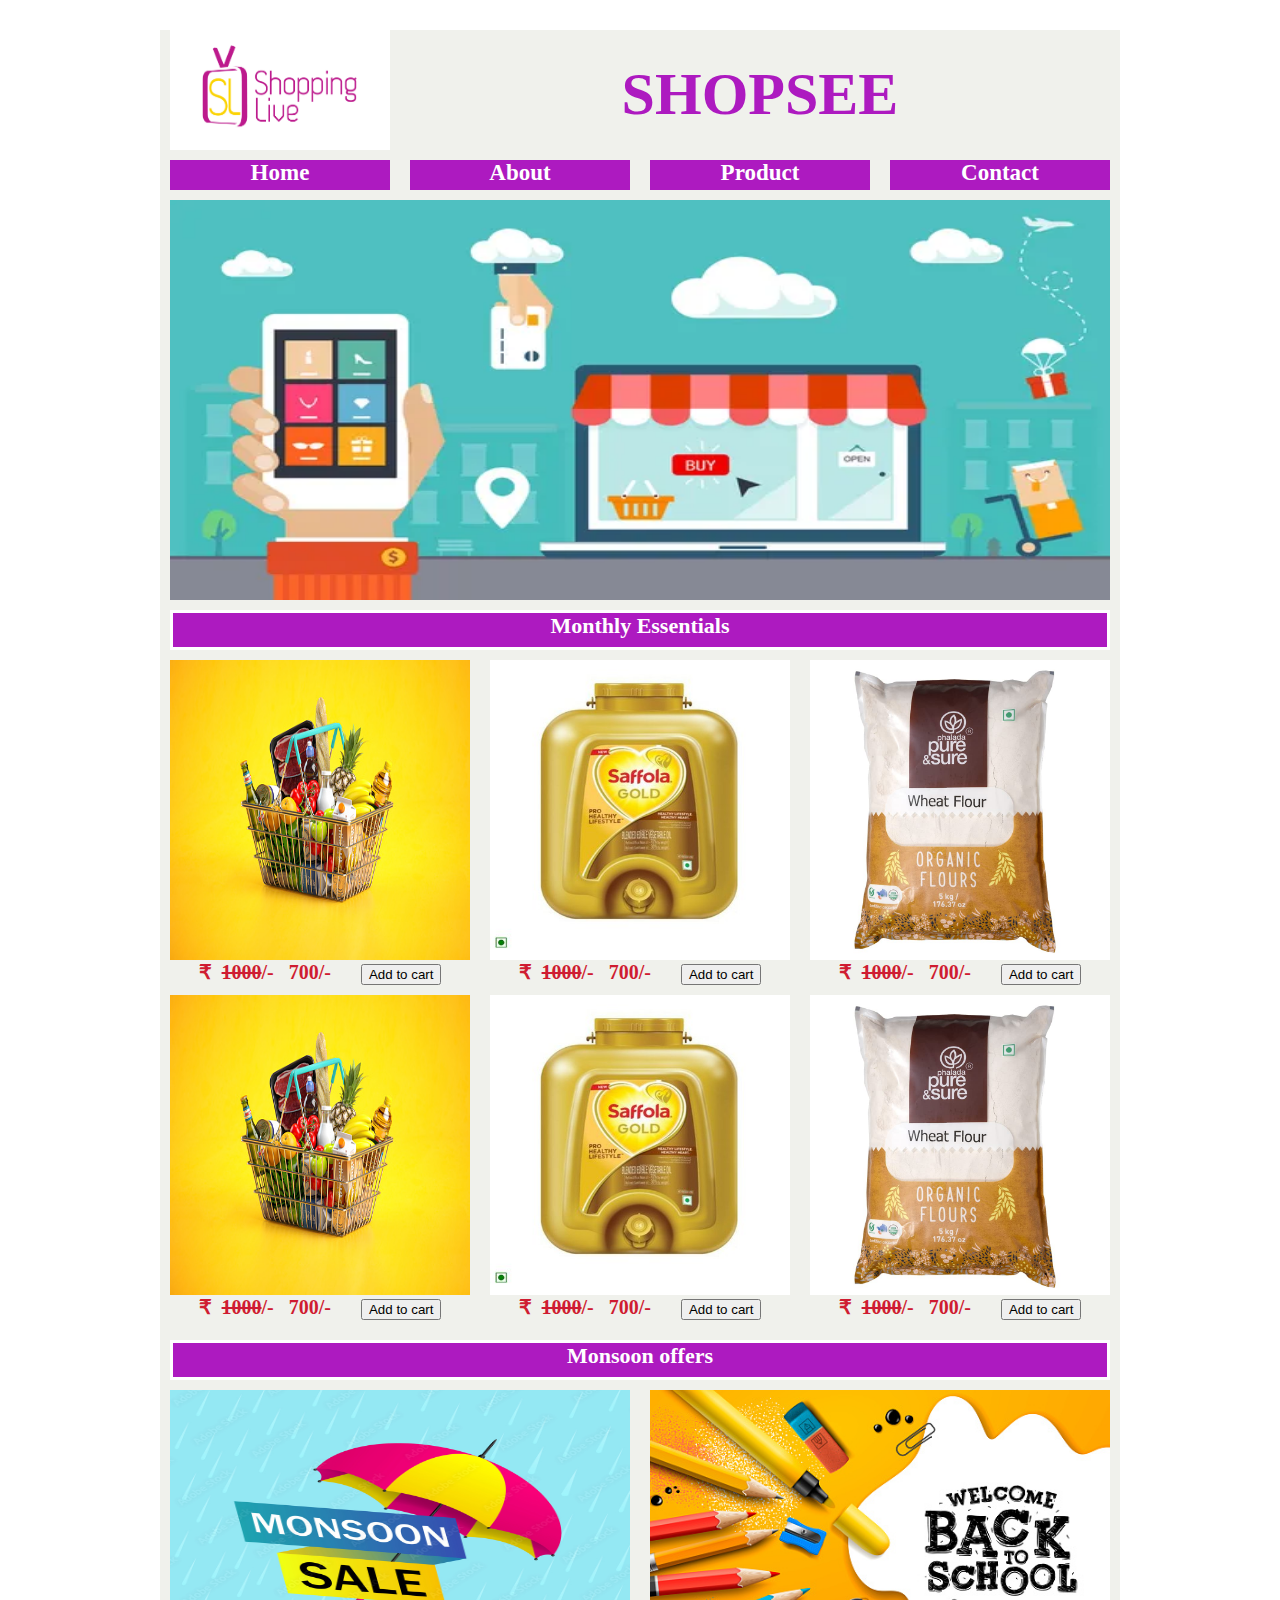
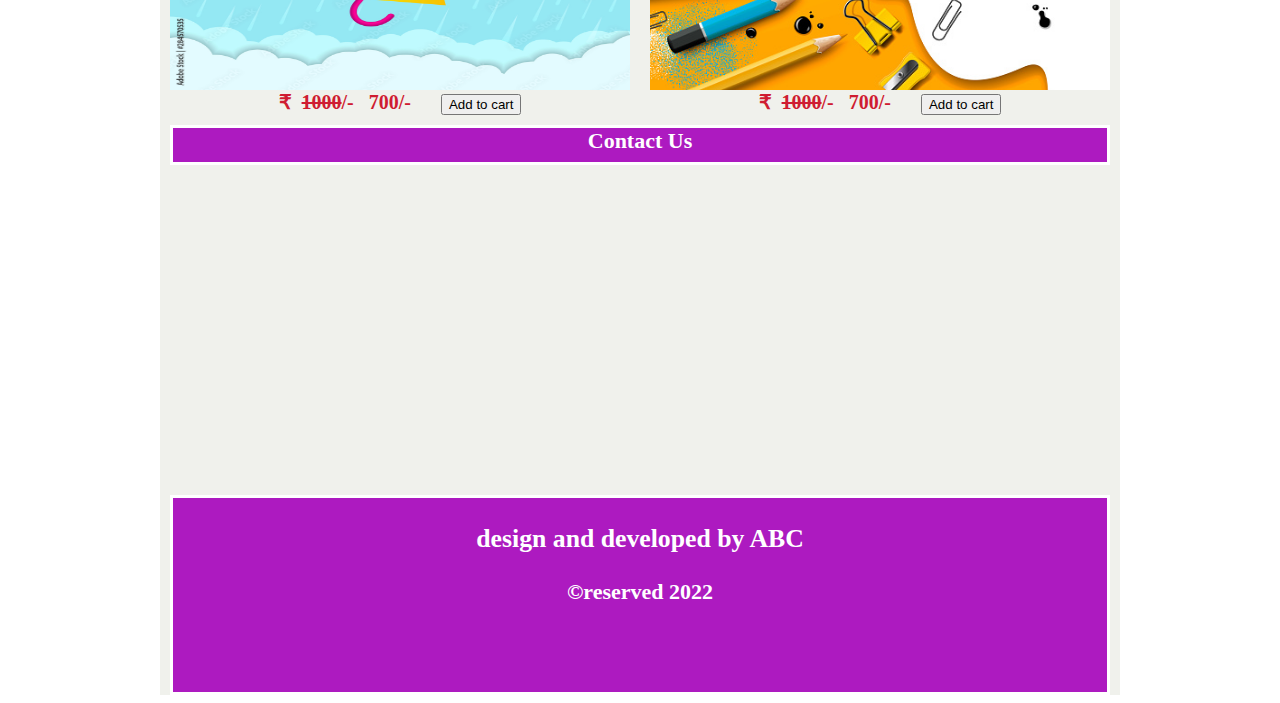
==== index.html @ 5c8b4a45 "Add files via upload" ====
<html>
     <head>
	     <title>Ecart | Home</title>
		 <link rel="stylesheet" href="asset/css/960.css" />
		 <link rel="stylesheet" href="asset/css/style.css" />
		 <link href="https://fonts.googleapis.com/css2?family=Mingzat&display=swap" rel="stylesheet">
		 
	 </head>
	 <body>
	 <!--container start   -->
	      <div class="container_12 box">
		  
		      <div class="grid_3">
			     <img src="asset/images/logo.jpg" width="220px" height="120px">
			  </div>
			  <div class="grid_9 banner">
			   SHOPSEE
			  </div>
			  
			  <div class="clear">
			  </div>
			  
	 <!-------- menu start ------------>
			  
			  <div class="grid_3  menu">
			        <a href="index.html">Home</a>
			  </div>
			  
			  <div class="grid_3  menu">
			        <a href="about.html">About</a>
			  </div>
			  
			  <div class="grid_3  menu">
			        <a href="product.html">Product</a>
			  </div>
			  
			  <div class="grid_3  menu">
			        <a href="contact.html">Contact</a>
			  </div>
			  
	 <!------- menu end -------------->
		<!-- cover image	   -->
			  <div class=" grid_12 cover">
			      <img src="asset/images/cover.jpg" width="940px" height="400px">
			  </div>
			  
			  <div class="clear">
			     
			  </div>
			  
			<!-- cover image end   -->
			  
			  
			  
			  <div class="grid_12 section">
			       Monthly Essentials
			  </div>
			  
			  <div class="clear">
			  </div>
			   
			   

			   
			  <!-- Essentials product  section start  -->
			  
			 
			 <div class="grid_4 eproduct">
			     <img src="asset/images/eproduct1.jpg" width="300px" height="300px">
				 <p>&#8377;&nbsp;&nbsp;<del>1000</del>/- &nbsp;&nbsp;700/- &nbsp;&nbsp;&nbsp;&nbsp;</p>
				 <button>Add to cart</button>
			 </div>
			 
			 <div class="grid_4 eproduct">
			     <img src="asset/images/eproduct2.jpg" width="300px" height="300px">
				  <p>&#8377;&nbsp;&nbsp;<del>1000</del>/- &nbsp;&nbsp;700/- &nbsp;&nbsp;&nbsp;&nbsp;</p>
				 <button>Add to cart</button>
			 </div>
			 
			 <div class="grid_4 eproduct">
			    <img src="asset/images/eproduct3.jpg" width="300px" height="300px">
                  <p>&#8377;&nbsp;&nbsp;<del>1000</del>/- &nbsp;&nbsp;700/- &nbsp;&nbsp;&nbsp;&nbsp;</p>
				  <button>Add to cart</button>				
			 </div>
			  
			  <!-- Essentials product section end  -->
			  
			  <div class="clear">
			  </div>
			  
			  
			  <!-- Essentials product2 section start---->
			  <div class="grid_4 eproduct">
			     <img src="asset/images/eproduct1.jpg" width="300px" height="300px">
				 <p>&#8377;&nbsp;&nbsp;<del>1000</del>/- &nbsp;&nbsp;700/- &nbsp;&nbsp;&nbsp;&nbsp;</p>
				 <button>Add to cart</button>
			 </div>
			 
			 <div class="grid_4 eproduct">
			     <img src="asset/images/eproduct2.jpg" width="300px" height="300px">
				     <p>
				     &#8377;&nbsp;&nbsp;<del>1000</del>/- &nbsp;&nbsp;700/- &nbsp;&nbsp;&nbsp;&nbsp;
					 </p>
				 <button>Add to cart</button>
			 </div>
			 
			 <div class="grid_4 eproduct">
			    <img src="asset/images/eproduct3.jpg" width="300px" height="300px">
                    <p>
				         &#8377;&nbsp;&nbsp;<del>1000</del>/- &nbsp;&nbsp;700/- &nbsp;&nbsp;&nbsp;&nbsp;
				     </p>
				  <button>Add to cart</button>				
			 </div>
			 
			 <!-- Essentials product2 section end  -->
			 
			 
			 <div class="clear">
			 </div>
			 
			 
			 <!-- monsoon offer start -->
			 <div class="grid_12 products">
			       Monsoon offers
			  </div>
			  
			  <div class="clear">
			  </div>
			  
			  
			  
			  <div class="grid_6 eproduct">
			       <img src="asset/images/umbrella.jpg" width="460px" height="300px">
                  <p>&#8377;&nbsp;&nbsp;<del>1000</del>/- &nbsp;&nbsp;700/- &nbsp;&nbsp;&nbsp;&nbsp;</p>
				  <button>Add to cart</button>	
			  </div>


              <div class="grid_6 eproduct">
			       <img src="asset/images/back_to_school.jpg" width="460px" height="300px">
                  <p>&#8377;&nbsp;&nbsp;<del>1000</del>/- &nbsp;&nbsp;700/- &nbsp;&nbsp;&nbsp;&nbsp;</p>
				  <button>Add to cart</button>	
			  </div>
			  
			  <!-- monsoon offer end -->
			  
			<div class="grid_12 section">
			   Contact Us
			</div>
			
			<div class="grid_6 contact">
			    <iframe src="https://www.google.com/maps/embed?pb=!1m18!1m12!1m3!1d30195.622932081955!2d73.31067929293823!3d18.911338678953637!2m3!1f0!2f0!3f0!3m2!1i1024!2i768!4f13.1!3m3!1m2!1s0x3be7fb9cd0a4ab33%3A0x24c28f0e92e5594f!2sKarjat%2C%20Maharashtra%20410201!5e0!3m2!1sen!2sin!4v1658150175732!5m2!1sen!2sin" width="440px" height="450" style="border:0;" allowfullscreen="" loading="lazy" referrerpolicy="no-referrer-when-downgrade"></iframe>
			</div>
			  
			  
			  <div class="grid_6 contact">
			  <iframe width="440px" height="480" src="https://www.youtube.com/embed/XkPhIVpTz9Y" title="Eshop promo video" frameborder="0" allow="accelerometer; autoplay; clipboard-write; encrypted-media; gyroscope; picture-in-picture" allowfullscreen></iframe>
			</div>
			
			<div class="clear">
			</div>
			
			<div class="grid_12 footer">
			    <h3>design and developed by ABC</h3>
				&copy;reserved 2022
			</div>
			 
		  </div> 
		  <!--container end   -->
		  
	 </body>
</html>
---- asset/css/960.css ----
/*
  960 Grid System ~ Core CSS.
  Learn more ~ http://960.gs/

  Licensed under GPL and MIT.
*/

/*
  Forces backgrounds to span full width,
  even if there is horizontal scrolling.
  Increase this if your layout is wider.

  Note: IE6 works fine without this fix.
*/

body {
  min-width: 960px;
}

/* `Container
----------------------------------------------------------------------------------------------------*/

.container_12 {
  margin-left: auto;
  margin-right: auto;
  width: 960px;
}

/* `Grid >> Global
----------------------------------------------------------------------------------------------------*/

.grid_1,
.grid_2,
.grid_3,
.grid_4,
.grid_5,
.grid_6,
.grid_7,
.grid_8,
.grid_9,
.grid_10,
.grid_11,
.grid_12 {
  display: inline;
  float: left;
  margin-left: 10px;
  margin-right: 10px;
}

.push_1, .pull_1,
.push_2, .pull_2,
.push_3, .pull_3,
.push_4, .pull_4,
.push_5, .pull_5,
.push_6, .pull_6,
.push_7, .pull_7,
.push_8, .pull_8,
.push_9, .pull_9,
.push_10, .pull_10,
.push_11, .pull_11 {
  position: relative;
}

/* `Grid >> Children (Alpha ~ First, Omega ~ Last)
----------------------------------------------------------------------------------------------------*/

.alpha {
  margin-left: 0;
}

.omega {
  margin-right: 0;
}

/* `Grid >> 12 Columns
----------------------------------------------------------------------------------------------------*/

.container_12 .grid_1 {
  width: 60px;
}

.container_12 .grid_2 {
  width: 140px;
}

.container_12 .grid_3 {
  width: 220px;
}

.container_12 .grid_4 {
  width: 300px;
}

.container_12 .grid_5 {
  width: 380px;
}

.container_12 .grid_6 {
  width: 460px;
}

.container_12 .grid_7 {
  width: 540px;
}

.container_12 .grid_8 {
  width: 620px;
}

.container_12 .grid_9 {
  width: 700px;
}

.container_12 .grid_10 {
  width: 780px;
}

.container_12 .grid_11 {
  width: 860px;
}

.container_12 .grid_12 {
  width: 940px;
}

/* `Prefix Extra Space >> 12 Columns
----------------------------------------------------------------------------------------------------*/

.container_12 .prefix_1 {
  padding-left: 80px;
}

.container_12 .prefix_2 {
  padding-left: 160px;
}

.container_12 .prefix_3 {
  padding-left: 240px;
}

.container_12 .prefix_4 {
  padding-left: 320px;
}

.container_12 .prefix_5 {
  padding-left: 400px;
}

.container_12 .prefix_6 {
  padding-left: 480px;
}

.container_12 .prefix_7 {
  padding-left: 560px;
}

.container_12 .prefix_8 {
  padding-left: 640px;
}

.container_12 .prefix_9 {
  padding-left: 720px;
}

.container_12 .prefix_10 {
  padding-left: 800px;
}

.container_12 .prefix_11 {
  padding-left: 880px;
}

/* `Suffix Extra Space >> 12 Columns
----------------------------------------------------------------------------------------------------*/

.container_12 .suffix_1 {
  padding-right: 80px;
}

.container_12 .suffix_2 {
  padding-right: 160px;
}

.container_12 .suffix_3 {
  padding-right: 240px;
}

.container_12 .suffix_4 {
  padding-right: 320px;
}

.container_12 .suffix_5 {
  padding-right: 400px;
}

.container_12 .suffix_6 {
  padding-right: 480px;
}

.container_12 .suffix_7 {
  padding-right: 560px;
}

.container_12 .suffix_8 {
  padding-right: 640px;
}

.container_12 .suffix_9 {
  padding-right: 720px;
}

.container_12 .suffix_10 {
  padding-right: 800px;
}

.container_12 .suffix_11 {
  padding-right: 880px;
}

/* `Push Space >> 12 Columns
----------------------------------------------------------------------------------------------------*/

.container_12 .push_1 {
  left: 80px;
}

.container_12 .push_2 {
  left: 160px;
}

.container_12 .push_3 {
  left: 240px;
}

.container_12 .push_4 {
  left: 320px;
}

.container_12 .push_5 {
  left: 400px;
}

.container_12 .push_6 {
  left: 480px;
}

.container_12 .push_7 {
  left: 560px;
}

.container_12 .push_8 {
  left: 640px;
}

.container_12 .push_9 {
  left: 720px;
}

.container_12 .push_10 {
  left: 800px;
}

.container_12 .push_11 {
  left: 880px;
}

/* `Pull Space >> 12 Columns
----------------------------------------------------------------------------------------------------*/

.container_12 .pull_1 {
  left: -80px;
}

.container_12 .pull_2 {
  left: -160px;
}

.container_12 .pull_3 {
  left: -240px;
}

.container_12 .pull_4 {
  left: -320px;
}

.container_12 .pull_5 {
  left: -400px;
}

.container_12 .pull_6 {
  left: -480px;
}

.container_12 .pull_7 {
  left: -560px;
}

.container_12 .pull_8 {
  left: -640px;
}

.container_12 .pull_9 {
  left: -720px;
}

.container_12 .pull_10 {
  left: -800px;
}

.container_12 .pull_11 {
  left: -880px;
}

/* `Clear Floated Elements
----------------------------------------------------------------------------------------------------*/

/* http://sonspring.com/journal/clearing-floats */

.clear {
  clear: both;
  display: block;
  overflow: hidden;
  visibility: hidden;
  width: 0;
  height: 0;
}

/* http://www.yuiblog.com/blog/2010/09/27/clearfix-reloaded-overflowhidden-demystified */

.clearfix:before,
.clearfix:after,
.container_12:before,
.container_12:after {
  content: '.';
  display: block;
  overflow: hidden;
  visibility: hidden;
  font-size: 0;
  line-height: 0;
  width: 0;
  height: 0;
}

.clearfix:after,
.container_12:after {
  clear: both;
}

/*
  The following zoom:1 rule is specifically for IE6 + IE7.
  Move to separate stylesheet if invalid CSS is a problem.
*/

.clearfix,
.container_12 {
  zoom: 1;
}
---- asset/css/style.css ----
*{
	box-sizing:border-box;
	font-family:'Mingzat' sans-serif;
}

.container_12{
	background-color:#F0F1EC ;
	margin-top:30px;
}
.banner{
	text-align:center;
	font-size:60px;
	font-weight:bold;
	color:#AD1AC0;
	margin-top:30px;
}
.cover{
	margin-top:10px;
}

.menu{
	height:30px;
	margin-top:10px;
	/*border-style:solid;*/
	text-align:center;
	font-size:23px;
	background-color:#AD1AC0;
	
}
.menu a{
	
	font-weight:bold;
	text-decoration:none;
	color:white;
	display:block;
	
	
}
.section{
	height:40px;
	border-style:solid;
	margin-top:10px;
	background-color:#AD1AC0;
	font-weight:bold;
	text-align:center;
	color:white;
	font-size:22px;
}

.eproduct{
	/*border-style:solid;*/
	margin-top:10px;
	text-align:center;
	font-weight:bold;
	font-size:20px;
}
.eproduct p{
	display:inline;
	margin-top:10px;
	color:#CF1C31;
}
.button{
	background-color:#29C424 ;
     border:0px;
font-size:20px;
margin-top:10px;	 
}

.products{
	height:40px;
	border-style:solid;
	margin-top:20px;
	background-color:#AD1AC0;
	font-weight:bold;
	text-align:center;
	color:white;
	font-size:22px;
}
.contact{
	margin-top:20px;
	height:300px;
}

.footer{
	height:200px;
	border-style:solid;
	margin-top:10px;
	background-color:#AD1AC0;
	font-weight:bold;
	text-align:center;
	color:white;
	font-size:22px;
}
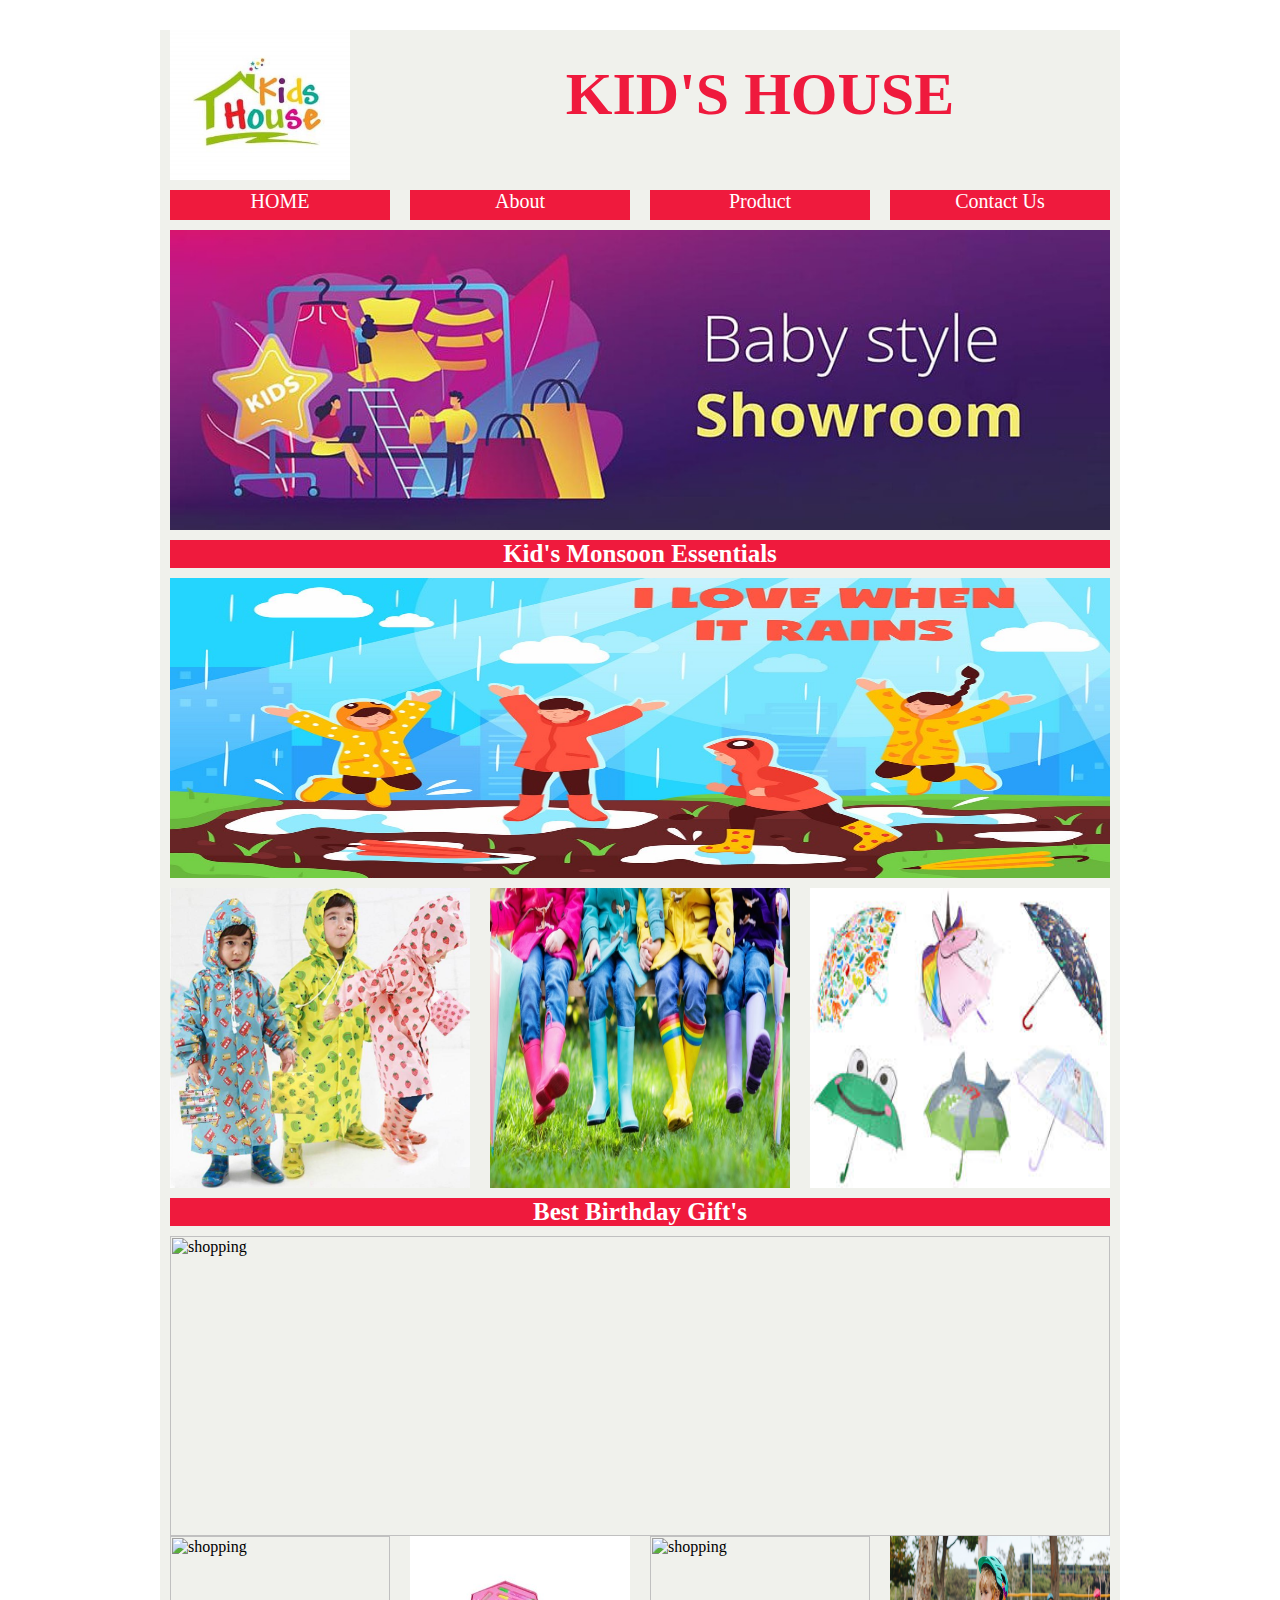
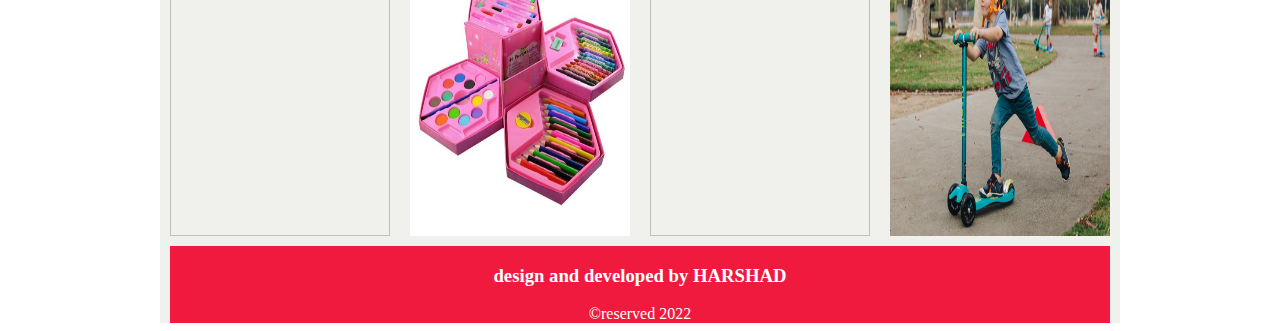
==== commit 198c92d8: "Add files via upload" ====
--- a/index.html
+++ b/index.html
@@ -1,172 +1,119 @@
 <html>
      <head>
-	     <title>Ecart | Home</title>
-		 <link rel="stylesheet" href="asset/css/960.css" />
-		 <link rel="stylesheet" href="asset/css/style.css" />
-		 <link href="https://fonts.googleapis.com/css2?family=Mingzat&display=swap" rel="stylesheet">
-		 
+	      <title>Project</title>
+		  <link rel="stylesheet" href="asset/css/project.css"/>
+		  <link rel="stylesheet" href="asset/css/style.css"/>
+		  <link href="https://fonts.googleapis.com/css2?family=Mingzat&display=swap" rel="stylesheet">
 	 </head>
+	 
 	 <body>
-	 <!--container start   -->
+	      <!-- container start -->
 	      <div class="container_12 box">
 		  
-		      <div class="grid_3">
-			     <img src="asset/images/logo.jpg" width="220px" height="120px">
-			  </div>
-			  <div class="grid_9 banner">
-			   SHOPSEE
-			  </div>
-			  
-			  <div class="clear">
-			  </div>
-			  
-	 <!-------- menu start ------------>
-			  
-			  <div class="grid_3  menu">
-			        <a href="index.html">Home</a>
-			  </div>
-			  
-			  <div class="grid_3  menu">
-			        <a href="about.html">About</a>
-			  </div>
-			  
-			  <div class="grid_3  menu">
-			        <a href="product.html">Product</a>
-			  </div>
-			  
-			  <div class="grid_3  menu">
-			        <a href="contact.html">Contact</a>
-			  </div>
-			  
-	 <!------- menu end -------------->
-		<!-- cover image	   -->
-			  <div class=" grid_12 cover">
-			      <img src="asset/images/cover.jpg" width="940px" height="400px">
-			  </div>
-			  
-			  <div class="clear">
-			     
-			  </div>
-			  
-			<!-- cover image end   -->
-			  
-			  
-			  
-			  <div class="grid_12 section">
-			       Monthly Essentials
-			  </div>
-			  
-			  <div class="clear">
-			  </div>
-			   
-			   
+		  
+	     <div class="grid_3">
+		    <img src="asset/images/logo.jpg" alt="shopping" width="180px" height="150px"/>
+		 </div>
+		 <div class="grid_9 banner">
+		     KID'S HOUSE
+		 </div>
+		 
+		 <div class="clear">
+		 </div>
+		 
+		 
+		 <!-- menu strat -->
+		 <div class="grid_3 menu">
+		     <a href="index.html">HOME </a>
+		 </div>
+		 
+		 <div class="grid_3 menu">
+		     <a href="about.html">About </a>
+		 </div>
+		 
+		 <div class="grid_3 menu">
+		     <a href="product.html">Product </a>
+		 </div>
+		 
+		 <div class="grid_3 menu">
+		     <a href="contact.html">Contact Us </a>
+		 </div>
+		 
+		 <!-- menu end -->
+		 
+		 <!-- cover image start -->
+		 
+		 <div class="grid_12 cover">
+		     <img src="asset/images/cover.jpg" alt="shopping" width="940px" height="300px" /> 
+		 </div>
+		 
+		 <!-- cover image end -->
+		 
+		 <!-- monsoon product start -->
+		 <div class="grid_12 section">
+		 Kid's Monsoon Essentials 
+		 </div>
+		 
+		 <div class="grid_12 product">
+		     <img src="asset/images/rain_banner.jpg" alt="shopping" width="940px" height="300px" /> 
+		 </div>
+		 
+		 
+		 <div class="grid_4 product">
+		    <img src="asset/images/raincoat.jpg" alt="shopping" width="300px" height="300px" /> 
+		 </div>
+		 
+		  <div class="grid_4 product">
+		    <img src="asset/images/rainshoes.jpg" alt="shopping" width="300px" height="300px" /> 
+		 </div>
+		 
+		  <div class="grid_4 product">
+		    <img src="asset/images/umbrella.jpeg" alt="shopping" width="300px" height="300px" /> 
+		 </div>
+		 
+		 <div class="clear">
+		 </div>
+		 
+		 
+		 <div class="grid_12 section">
+		    Best Birthday Gift's 
+		 </div> 
+		 <div class="grid_12 product">
+		     <img src="asset/images/birthday_gift.jpg" alt="shopping" width="940px" height="300px" /> 
+		 </div>
+		 
+		 		 <div class="grid_3 gift">
+		    <img src="asset/images/gift1.jpg" alt="shopping" width="220px" height="300px" /> 
+		 </div>
+		 
+		  <div class="grid_3 gift">
+		    <img src="asset/images/gift2.jpg" alt="shopping" width="220px" height="300px" /> 
+		 </div>
+		 
+		  <div class="grid_3 gift">
+		    <img src="asset/images/gift3.jpeg" alt="shopping" width="220px" height="300px" /> 
+		 </div>
+		 <div class="grid_3 gift">
+		    <img src="asset/images/gift4.jpg" alt="shopping" width="220px" height="300px" /> 
+		 </div>
+		 
+		 <div class="clear">
+		 </div>
 
-			   
-			  <!-- Essentials product  section start  -->
-			  
-			 
-			 <div class="grid_4 eproduct">
-			     <img src="asset/images/eproduct1.jpg" width="300px" height="300px">
-				 <p>&#8377;&nbsp;&nbsp;<del>1000</del>/- &nbsp;&nbsp;700/- &nbsp;&nbsp;&nbsp;&nbsp;</p>
-				 <button>Add to cart</button>
-			 </div>
-			 
-			 <div class="grid_4 eproduct">
-			     <img src="asset/images/eproduct2.jpg" width="300px" height="300px">
-				  <p>&#8377;&nbsp;&nbsp;<del>1000</del>/- &nbsp;&nbsp;700/- &nbsp;&nbsp;&nbsp;&nbsp;</p>
-				 <button>Add to cart</button>
-			 </div>
-			 
-			 <div class="grid_4 eproduct">
-			    <img src="asset/images/eproduct3.jpg" width="300px" height="300px">
-                  <p>&#8377;&nbsp;&nbsp;<del>1000</del>/- &nbsp;&nbsp;700/- &nbsp;&nbsp;&nbsp;&nbsp;</p>
-				  <button>Add to cart</button>				
-			 </div>
-			  
-			  <!-- Essentials product section end  -->
-			  
-			  <div class="clear">
-			  </div>
-			  
-			  
-			  <!-- Essentials product2 section start---->
-			  <div class="grid_4 eproduct">
-			     <img src="asset/images/eproduct1.jpg" width="300px" height="300px">
-				 <p>&#8377;&nbsp;&nbsp;<del>1000</del>/- &nbsp;&nbsp;700/- &nbsp;&nbsp;&nbsp;&nbsp;</p>
-				 <button>Add to cart</button>
-			 </div>
-			 
-			 <div class="grid_4 eproduct">
-			     <img src="asset/images/eproduct2.jpg" width="300px" height="300px">
-				     <p>
-				     &#8377;&nbsp;&nbsp;<del>1000</del>/- &nbsp;&nbsp;700/- &nbsp;&nbsp;&nbsp;&nbsp;
-					 </p>
-				 <button>Add to cart</button>
-			 </div>
-			 
-			 <div class="grid_4 eproduct">
-			    <img src="asset/images/eproduct3.jpg" width="300px" height="300px">
-                    <p>
-				         &#8377;&nbsp;&nbsp;<del>1000</del>/- &nbsp;&nbsp;700/- &nbsp;&nbsp;&nbsp;&nbsp;
-				     </p>
-				  <button>Add to cart</button>				
-			 </div>
-			 
-			 <!-- Essentials product2 section end  -->
-			 
-			 
-			 <div class="clear">
-			 </div>
-			 
-			 
-			 <!-- monsoon offer start -->
-			 <div class="grid_12 products">
-			       Monsoon offers
-			  </div>
-			  
-			  <div class="clear">
-			  </div>
-			  
-			  
-			  
-			  <div class="grid_6 eproduct">
-			       <img src="asset/images/umbrella.jpg" width="460px" height="300px">
-                  <p>&#8377;&nbsp;&nbsp;<del>1000</del>/- &nbsp;&nbsp;700/- &nbsp;&nbsp;&nbsp;&nbsp;</p>
-				  <button>Add to cart</button>	
-			  </div>
-
-
-              <div class="grid_6 eproduct">
-			       <img src="asset/images/back_to_school.jpg" width="460px" height="300px">
-                  <p>&#8377;&nbsp;&nbsp;<del>1000</del>/- &nbsp;&nbsp;700/- &nbsp;&nbsp;&nbsp;&nbsp;</p>
-				  <button>Add to cart</button>	
-			  </div>
-			  
-			  <!-- monsoon offer end -->
-			  
-			<div class="grid_12 section">
-			   Contact Us
-			</div>
-			
-			<div class="grid_6 contact">
-			    <iframe src="https://www.google.com/maps/embed?pb=!1m18!1m12!1m3!1d30195.622932081955!2d73.31067929293823!3d18.911338678953637!2m3!1f0!2f0!3f0!3m2!1i1024!2i768!4f13.1!3m3!1m2!1s0x3be7fb9cd0a4ab33%3A0x24c28f0e92e5594f!2sKarjat%2C%20Maharashtra%20410201!5e0!3m2!1sen!2sin!4v1658150175732!5m2!1sen!2sin" width="440px" height="450" style="border:0;" allowfullscreen="" loading="lazy" referrerpolicy="no-referrer-when-downgrade"></iframe>
-			</div>
-			  
-			  
-			  <div class="grid_6 contact">
-			  <iframe width="440px" height="480" src="https://www.youtube.com/embed/XkPhIVpTz9Y" title="Eshop promo video" frameborder="0" allow="accelerometer; autoplay; clipboard-write; encrypted-media; gyroscope; picture-in-picture" allowfullscreen></iframe>
-			</div>
-			
-			<div class="clear">
-			</div>
-			
-			<div class="grid_12 footer">
-			    <h3>design and developed by ABC</h3>
+		 
+		 
+		 
+		 
+		 
+		 <!-- monsoon product end -->
+		 <!-- footer start -->
+		 
+		 <div class="grid_12 footer">
+			    <h3>design and developed by HARSHAD</h3>
 				&copy;reserved 2022
 			</div>
-			 
-		  </div> 
-		  <!--container end   -->
-		  
+		 <!-- footer end -->
+		 </div>
+		 <!-- container end -->
 	 </body>
-</html> +</html>--- a/asset/css/project.css
+++ b/asset/css/project.css
@@ -0,0 +1,357 @@
+/*
+  960 Grid System ~ Core CSS.
+  Learn more ~ http://960.gs/
+
+  Licensed under GPL and MIT.
+*/
+
+/*
+  Forces backgrounds to span full width,
+  even if there is horizontal scrolling.
+  Increase this if your layout is wider.
+
+  Note: IE6 works fine without this fix.
+*/
+
+body {
+  min-width: 960px;
+}
+
+/* `Container
+----------------------------------------------------------------------------------------------------*/
+
+.container_12 {
+  margin-left: auto;
+  margin-right: auto;
+  width: 960px;
+}
+
+/* `Grid >> Global
+----------------------------------------------------------------------------------------------------*/
+
+.grid_1,
+.grid_2,
+.grid_3,
+.grid_4,
+.grid_5,
+.grid_6,
+.grid_7,
+.grid_8,
+.grid_9,
+.grid_10,
+.grid_11,
+.grid_12 {
+  display: inline;
+  float: left;
+  margin-left: 10px;
+  margin-right: 10px;
+}
+
+.push_1, .pull_1,
+.push_2, .pull_2,
+.push_3, .pull_3,
+.push_4, .pull_4,
+.push_5, .pull_5,
+.push_6, .pull_6,
+.push_7, .pull_7,
+.push_8, .pull_8,
+.push_9, .pull_9,
+.push_10, .pull_10,
+.push_11, .pull_11 {
+  position: relative;
+}
+
+/* `Grid >> Children (Alpha ~ First, Omega ~ Last)
+----------------------------------------------------------------------------------------------------*/
+
+.alpha {
+  margin-left: 0;
+}
+
+.omega {
+  margin-right: 0;
+}
+
+/* `Grid >> 12 Columns
+----------------------------------------------------------------------------------------------------*/
+
+.container_12 .grid_1 {
+  width: 60px;
+}
+
+.container_12 .grid_2 {
+  width: 140px;
+}
+
+.container_12 .grid_3 {
+  width: 220px;
+}
+
+.container_12 .grid_4 {
+  width: 300px;
+}
+
+.container_12 .grid_5 {
+  width: 380px;
+}
+
+.container_12 .grid_6 {
+  width: 460px;
+}
+
+.container_12 .grid_7 {
+  width: 540px;
+}
+
+.container_12 .grid_8 {
+  width: 620px;
+}
+
+.container_12 .grid_9 {
+  width: 700px;
+}
+
+.container_12 .grid_10 {
+  width: 780px;
+}
+
+.container_12 .grid_11 {
+  width: 860px;
+}
+
+.container_12 .grid_12 {
+  width: 940px;
+}
+
+/* `Prefix Extra Space >> 12 Columns
+----------------------------------------------------------------------------------------------------*/
+
+.container_12 .prefix_1 {
+  padding-left: 80px;
+}
+
+.container_12 .prefix_2 {
+  padding-left: 160px;
+}
+
+.container_12 .prefix_3 {
+  padding-left: 240px;
+}
+
+.container_12 .prefix_4 {
+  padding-left: 320px;
+}
+
+.container_12 .prefix_5 {
+  padding-left: 400px;
+}
+
+.container_12 .prefix_6 {
+  padding-left: 480px;
+}
+
+.container_12 .prefix_7 {
+  padding-left: 560px;
+}
+
+.container_12 .prefix_8 {
+  padding-left: 640px;
+}
+
+.container_12 .prefix_9 {
+  padding-left: 720px;
+}
+
+.container_12 .prefix_10 {
+  padding-left: 800px;
+}
+
+.container_12 .prefix_11 {
+  padding-left: 880px;
+}
+
+/* `Suffix Extra Space >> 12 Columns
+----------------------------------------------------------------------------------------------------*/
+
+.container_12 .suffix_1 {
+  padding-right: 80px;
+}
+
+.container_12 .suffix_2 {
+  padding-right: 160px;
+}
+
+.container_12 .suffix_3 {
+  padding-right: 240px;
+}
+
+.container_12 .suffix_4 {
+  padding-right: 320px;
+}
+
+.container_12 .suffix_5 {
+  padding-right: 400px;
+}
+
+.container_12 .suffix_6 {
+  padding-right: 480px;
+}
+
+.container_12 .suffix_7 {
+  padding-right: 560px;
+}
+
+.container_12 .suffix_8 {
+  padding-right: 640px;
+}
+
+.container_12 .suffix_9 {
+  padding-right: 720px;
+}
+
+.container_12 .suffix_10 {
+  padding-right: 800px;
+}
+
+.container_12 .suffix_11 {
+  padding-right: 880px;
+}
+
+/* `Push Space >> 12 Columns
+----------------------------------------------------------------------------------------------------*/
+
+.container_12 .push_1 {
+  left: 80px;
+}
+
+.container_12 .push_2 {
+  left: 160px;
+}
+
+.container_12 .push_3 {
+  left: 240px;
+}
+
+.container_12 .push_4 {
+  left: 320px;
+}
+
+.container_12 .push_5 {
+  left: 400px;
+}
+
+.container_12 .push_6 {
+  left: 480px;
+}
+
+.container_12 .push_7 {
+  left: 560px;
+}
+
+.container_12 .push_8 {
+  left: 640px;
+}
+
+.container_12 .push_9 {
+  left: 720px;
+}
+
+.container_12 .push_10 {
+  left: 800px;
+}
+
+.container_12 .push_11 {
+  left: 880px;
+}
+
+/* `Pull Space >> 12 Columns
+----------------------------------------------------------------------------------------------------*/
+
+.container_12 .pull_1 {
+  left: -80px;
+}
+
+.container_12 .pull_2 {
+  left: -160px;
+}
+
+.container_12 .pull_3 {
+  left: -240px;
+}
+
+.container_12 .pull_4 {
+  left: -320px;
+}
+
+.container_12 .pull_5 {
+  left: -400px;
+}
+
+.container_12 .pull_6 {
+  left: -480px;
+}
+
+.container_12 .pull_7 {
+  left: -560px;
+}
+
+.container_12 .pull_8 {
+  left: -640px;
+}
+
+.container_12 .pull_9 {
+  left: -720px;
+}
+
+.container_12 .pull_10 {
+  left: -800px;
+}
+
+.container_12 .pull_11 {
+  left: -880px;
+}
+
+/* `Clear Floated Elements
+----------------------------------------------------------------------------------------------------*/
+
+/* http://sonspring.com/journal/clearing-floats */
+
+.clear {
+  clear: both;
+  display: block;
+  overflow: hidden;
+  visibility: hidden;
+  width: 0;
+  height: 0;
+}
+
+/* http://www.yuiblog.com/blog/2010/09/27/clearfix-reloaded-overflowhidden-demystified */
+
+.clearfix:before,
+.clearfix:after,
+.container_12:before,
+.container_12:after {
+  content: '.';
+  display: block;
+  overflow: hidden;
+  visibility: hidden;
+  font-size: 0;
+  line-height: 0;
+  width: 0;
+  height: 0;
+}
+
+.clearfix:after,
+.container_12:after {
+  clear: both;
+}
+
+/*
+  The following zoom:1 rule is specifically for IE6 + IE7.
+  Move to separate stylesheet if invalid CSS is a problem.
+*/
+
+.clearfix,
+.container_12 {
+  zoom: 1;
+}--- a/asset/css/style.css
+++ b/asset/css/style.css
@@ -7,87 +7,149 @@
 	background-color:#F0F1EC ;
 	margin-top:30px;
 }
+
 .banner{
 	text-align:center;
 	font-size:60px;
 	font-weight:bold;
-	color:#AD1AC0;
+	color:#EF1A3D;
 	margin-top:30px;
+	background-color:;
 }
+
+.menu{
+	/*border-style:solid;*/
+	text-align:center;
+	margin-top:10px;
+	height:30px;
+	font-size:20px;
+	background-color:#EF1A3D;
+    
+}
+.menu a{
+	color:white;
+	text-decoration:none;
+	display:block;
+}
+
 .cover{
+	/*border-style:solid;*/
 	margin-top:10px;
 }
 
-.menu{
-	height:30px;
+.footer{
+	text-align:center;
+	background-color:#EF1A3D;
+	color:white;
 	margin-top:10px;
+}
+
+.section{
+	background-color:#EF1A3D;
+	margin-top:10px;
+	font-size:20px;
+	text-align:center;
+	font-weight:bold;
+	color:white;
+}
+ .product{
+	 margin-top:10px;
+ }
+
+
+/*---------------contact page style-------------- */
+.contact{
+	/*border-style:solid;*/
+	height:200px;
+	background-color:grey;
+	margin-top:10px;
+	font-weight:bold;
+	
+}
+
+.contact_heading{
 	/*border-style:solid;*/
 	text-align:center;
-	font-size:23px;
-	background-color:#AD1AC0;
+	font-size:25px;
+	margin-bottom:10px;
+	background-color:#EF1A3D;
+	color:white;
 	
 }
-.menu a{
-	
+/*product page style*/
+
+.product_header {
+	background-color:#EF1A3D;
+	margin-top:10px;
+	color:white;
+}
+
+.product_header h5{
 	font-weight:bold;
-	text-decoration:none;
-	color:white;
-	display:block;
-	
+	font-size:25px;
+	margin-bottom:10px;
 	
 }
-.section{
-	height:40px;
-	border-style:solid;
+.product_header p{
+	display:inline;
+	background-color:white;
+	color:#EF1A3D;
 	margin-top:10px;
-	background-color:#AD1AC0;
-	font-weight:bold;
-	text-align:center;
-	color:white;
-	font-size:22px;
+	font-size:20px;
+	margin-right:10px;
 }
 
-.eproduct{
-	/*border-style:solid;*/
+.section{
+	background-color:#EF1A3D;
 	margin-top:10px;
+	font-size:25px;
 	text-align:center;
 	font-weight:bold;
-	font-size:20px;
-}
-.eproduct p{
-	display:inline;
-	margin-top:10px;
-	color:#CF1C31;
-}
-.button{
-	background-color:#29C424 ;
-     border:0px;
-font-size:20px;
-margin-top:10px;	 
+	color:white;
+
 }
 
-.products{
-	height:40px;
-	border-style:solid;
-	margin-top:20px;
-	background-color:#AD1AC0;
+.product p{
+	background-color:#EF1A3D;
+	color:white;
 	font-weight:bold;
-	text-align:center;
-	color:white;
-	font-size:22px;
-}
-.contact{
-	margin-top:20px;
-	height:300px;
+	font-size:20px;
+	display:inline;
 }
 
-.footer{
-	height:200px;
-	border-style:solid;
+.product button{
+	 background-color:#29C424 ;
+     border:0px;
+     font-size:20px;
+     margin-top:10px;	 
+}
+
+.product h6{
+	/*border-style:solid;*/
+	margin-top:5px;
+	display:;
+	margin-left:10px;
+	color:#44F125;
+	font-size:16px;
+}
+.clothing{
+	
+}
+
+
+ /*birthday gifts*/
+.gift{
+	
+}
+
+/*about us*/
+.about{
+	font-weight:bold;
+	font-size:20px;
 	margin-top:10px;
-	background-color:#AD1AC0;
-	font-weight:bold;
-	text-align:center;
-	color:white;
-	font-size:22px;
 }
+
+
+
+
+
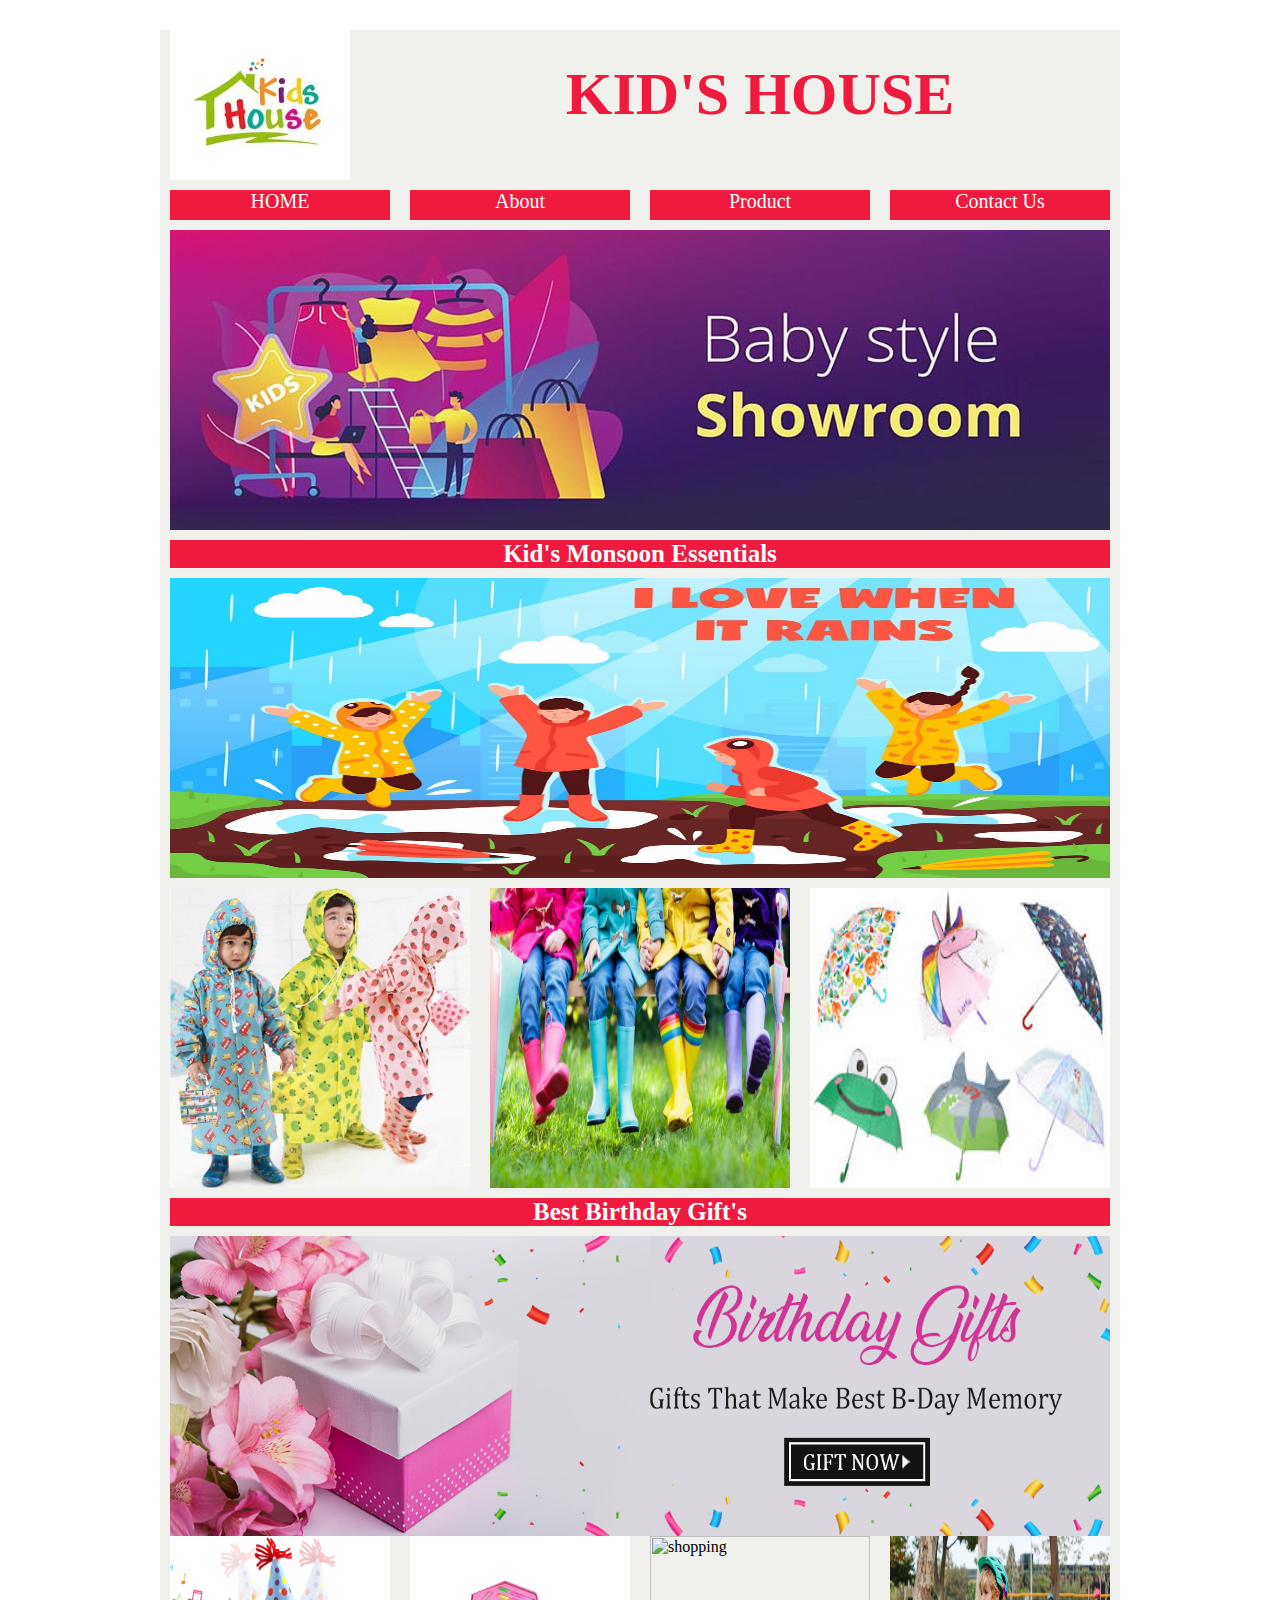
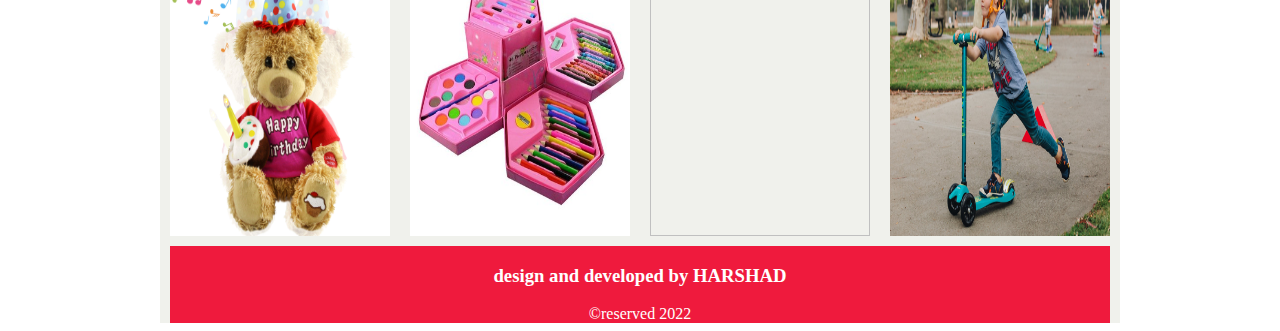
==== commit d4b6b0d3: "Update index.html" ====
--- a/index.html
+++ b/index.html
@@ -71,6 +71,7 @@
 		    <img src="asset/images/umbrella.jpeg" alt="shopping" width="300px" height="300px" /> 
 		 </div>
 		 
+		      <!-- monsoon product end -->
 		 <div class="clear">
 		 </div>
 		 
@@ -105,7 +106,7 @@
 		 
 		 
 		 
-		 <!-- monsoon product end -->
+		 
 		 <!-- footer start -->
 		 
 		 <div class="grid_12 footer">
@@ -116,4 +117,4 @@
 		 </div>
 		 <!-- container end -->
 	 </body>
-</html>+</html>
